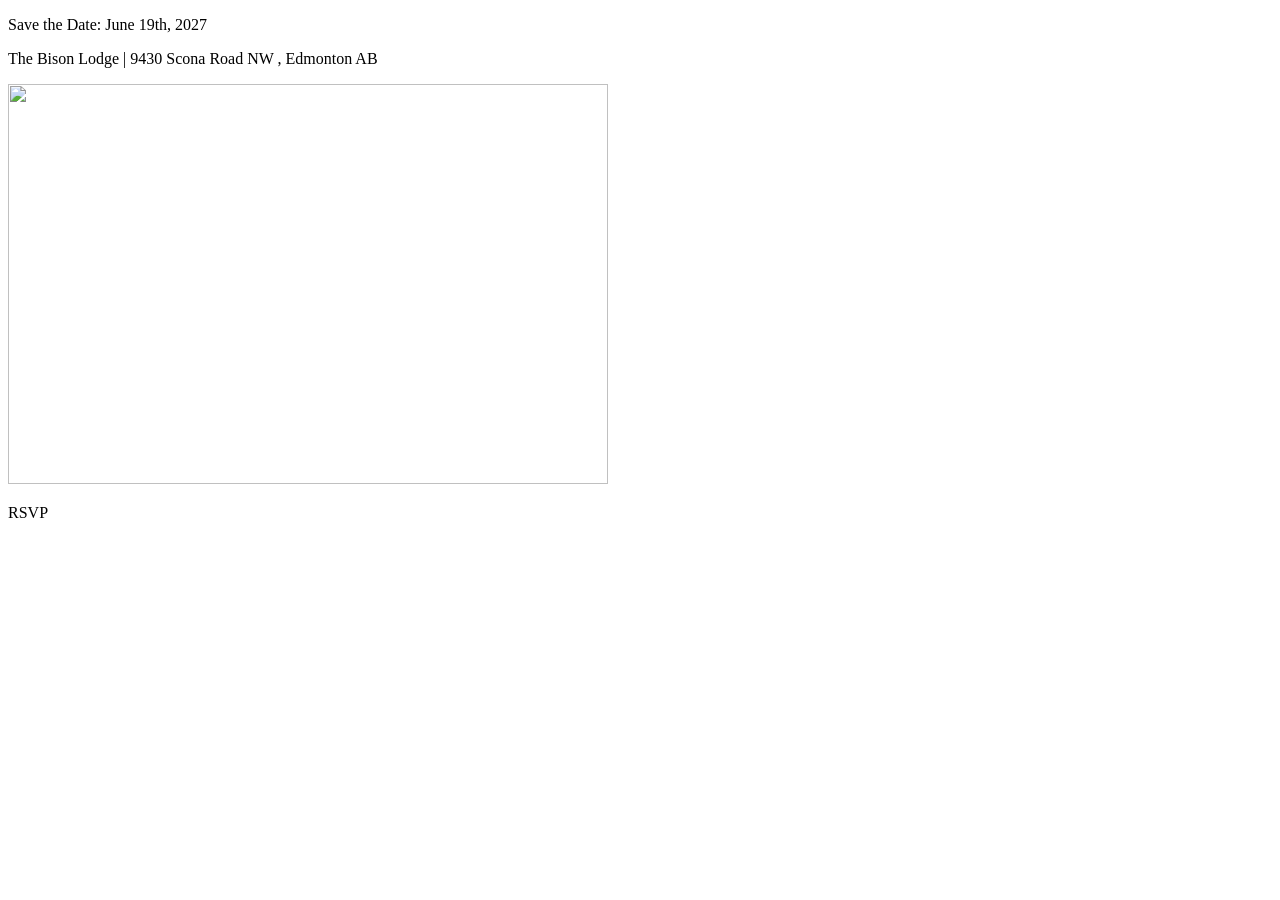
==== page.html @ 00679d9f "Add files via upload" ====
<!doctype html>

<html>
<head>
<title>S "&cup" P  </title>
</head>
<body>
<p> Save the Date: June 19th, 2027</p>
<p> The Bison Lodge | 9430 Scona Road NW , Edmonton AB </p>
<img src = "https://drive.google.com/file/d/16R9YTCd5N7Ceti4srZ6hH2qQ0mlNo4E1/view?usp=sharing" width="600" height= "400" >
<p> RSVP </p>  
</body>
</html>
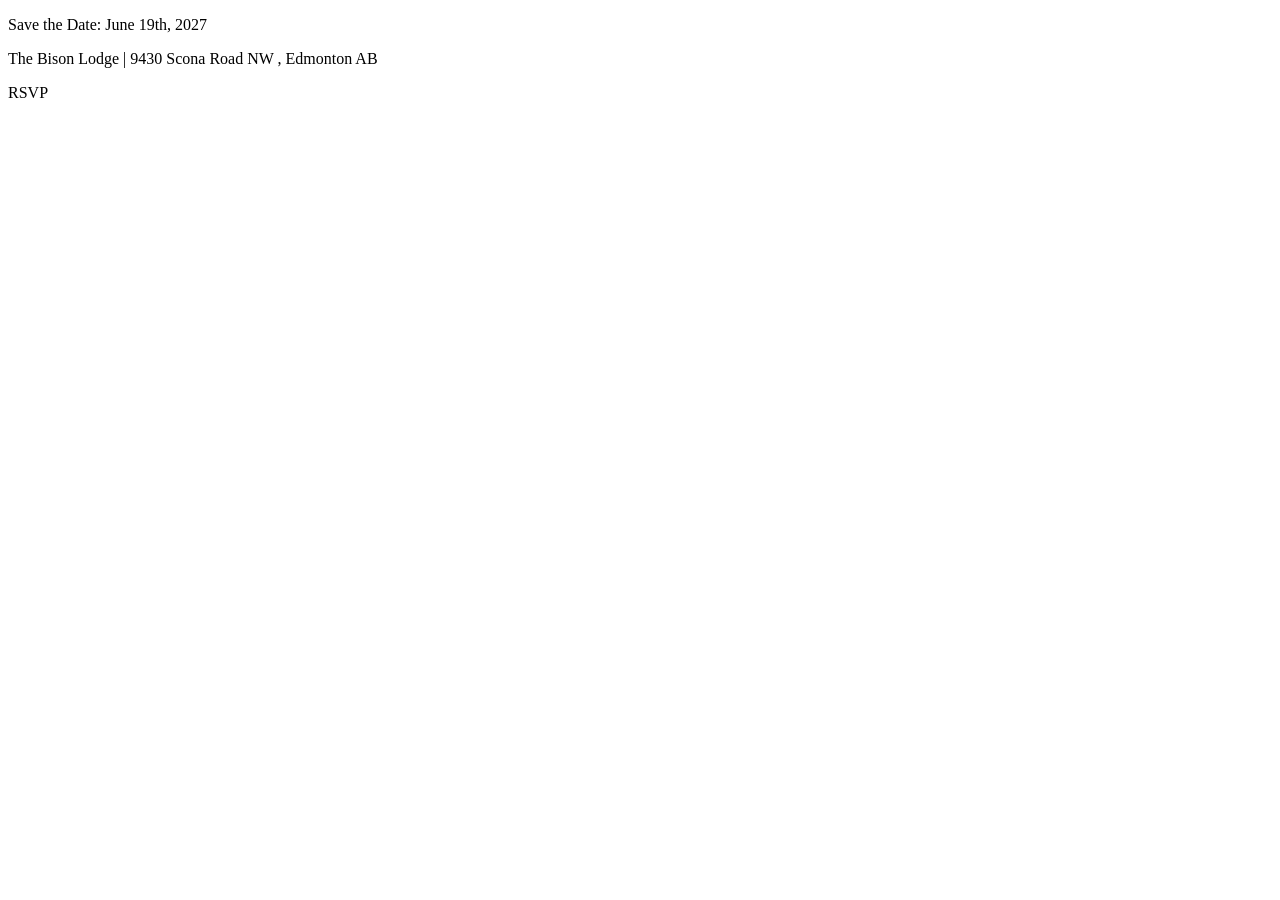
==== commit 0b49c863: "Update page.html" ====
--- a/page.html
+++ b/page.html
@@ -3,11 +3,14 @@
 <html>
 <head>
 <title>S "&cup" P  </title>
+<style>
+ <link rel="stylesheet" href= "styles.css">
+</style>
 </head>
 <body>
 <p> Save the Date: June 19th, 2027</p>
 <p> The Bison Lodge | 9430 Scona Road NW , Edmonton AB </p>
-<img src = "https://drive.google.com/file/d/16R9YTCd5N7Ceti4srZ6hH2qQ0mlNo4E1/view?usp=sharing" width="600" height= "400" >
+
 <p> RSVP </p>  
 </body>
 </html>
